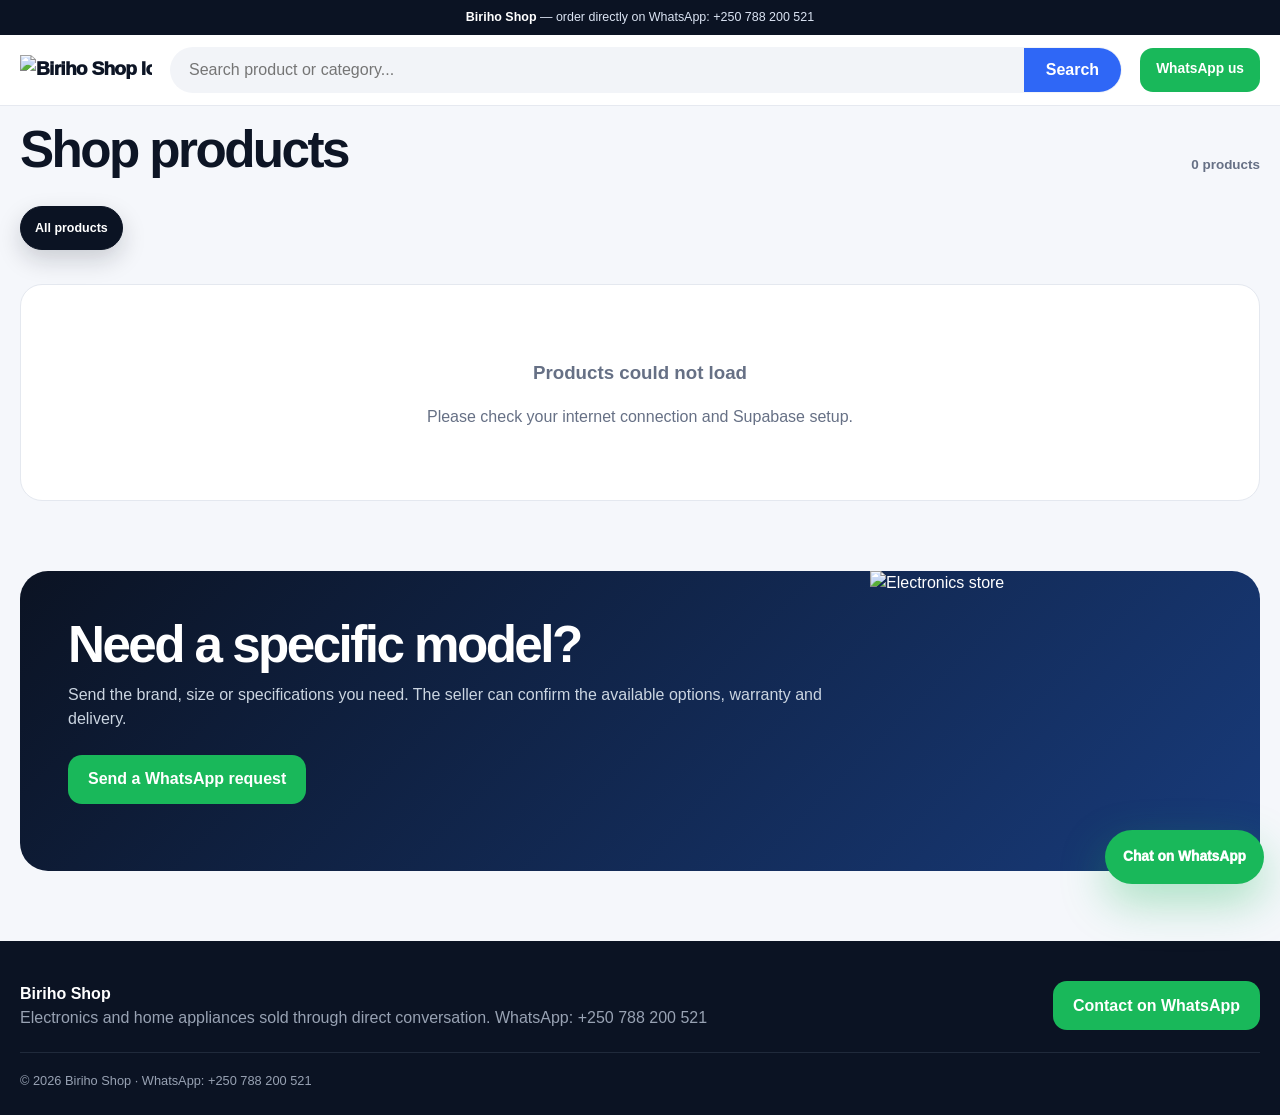
==== index.html @ a07914e0 "Update index.html" ====
<!DOCTYPE html>
<html lang="en">
<head>
<meta charset="UTF-8">
<meta name="viewport" content="width=device-width, initial-scale=1, viewport-fit=cover">
<meta name="theme-color" content="#0c1424">
<meta name="description" content="Responsive electronics and home-appliance showroom with direct WhatsApp ordering.">
<title>Biriho Shop | Electronics & Appliances</title>
<link rel="stylesheet" href="assets/shop.css">

</head>
<body>
<div class="announcement"><strong>Biriho Shop</strong> — order directly on WhatsApp: +250 788 200 521</div>
<header class="header">
  <div class="container nav">
    <a href="#home" class="brand" aria-label="Biriho Shop home"><img src="biriho-logo.svg" alt="Biriho Shop logo" class="brand-logo"></a>
    <form class="search" id="searchForm">
      <input id="searchInput" type="search" placeholder="Search product or category..." aria-label="Search products">
      <button type="submit">Search</button>
    </form>
    <a class="header-wa" id="headerWhatsapp" href="#" target="_blank" rel="noopener">WhatsApp us</a>
  </div>
</header>
<main id="home">
  <section class="catalog" id="catalog">
    <div class="container">
      <div class="section-head">
        <div><h2>Shop products</h2></div>
        <div class="result-count" id="resultCount"></div>
      </div>
      <div class="controls" id="categories" aria-labelledby="categoryTitle">
        <div class="category-panel-head">
          <p class="category-kicker">Find products faster</p>
          <h3 id="categoryTitle">Browse categories</h3>
          <p>Tap a category below to show only those products.</p>
        </div>
        <div class="department-select-wrap">
          <label for="departmentSelect">Product department</label>
          <select id="departmentSelect" aria-label="Choose a product department"></select>
        </div>
        <div class="department-row" id="departmentRow" role="group" aria-label="Product categories"></div>
      </div>
      <div class="product-grid" id="productGrid"></div>
    </div>
  </section>

  <section class="cta">
    <div class="container cta-box">
      <div class="cta-copy"><h2>Need a specific model?</h2><p>Send the brand, size or specifications you need. The seller can confirm the available options, warranty and delivery.</p><a class="btn btn-wa" id="ctaWhatsapp" href="#" target="_blank" rel="noopener" style="margin-top:24px">Send a WhatsApp request</a></div>
      <div class="cta-photo"><img src="https://images.unsplash.com/photo-1550009158-9ebf69173e03?auto=format&fit=crop&w=900&q=82" alt="Electronics store"></div>
    </div>
  </section>
</main>
<footer id="about">
  <div class="container">
    <div class="footer-top"><div><strong>Biriho Shop</strong><div>Electronics and home appliances sold through direct conversation. WhatsApp: +250 788 200 521</div></div><a class="btn btn-wa" id="footerWhatsapp" href="#" target="_blank" rel="noopener">Contact on WhatsApp</a></div>
    <div class="footer-bottom">© 2026 Biriho Shop · WhatsApp: +250 788 200 521</div>
  </div>
</footer>
<a class="floating-wa" id="floatingWhatsapp" href="#" target="_blank" rel="noopener">Chat on WhatsApp</a>

<nav class="mobile-bottom-nav" aria-label="Mobile navigation">
  <a class="mobile-bottom-nav__item is-active" href="#home" data-mobile-nav="home" aria-current="page" aria-label="Home">
    <svg viewBox="0 0 24 24" aria-hidden="true"><path d="M3 10.8 12 3l9 7.8"/><path d="M5.5 9.7V21h13V9.7"/><path d="M9.5 21v-6h5v6"/></svg>
    <span>Home</span>
  </a>
  <a class="mobile-bottom-nav__item" href="#catalog" data-mobile-nav="catalog" aria-label="Shop products">
    <svg viewBox="0 0 24 24" aria-hidden="true"><path d="M3 8h18l-1.2-4H4.2L3 8Z"/><path d="M5 8v12h14V8"/><path d="M9 12h6"/></svg>
    <span>Shop</span>
  </a>
  <a class="mobile-bottom-nav__item" href="#categories" data-mobile-nav="categories" aria-label="Product categories">
    <svg viewBox="0 0 24 24" aria-hidden="true"><rect x="3" y="3" width="7" height="7" rx="1"/><rect x="14" y="3" width="7" height="7" rx="1"/><rect x="3" y="14" width="7" height="7" rx="1"/><rect x="14" y="14" width="7" height="7" rx="1"/></svg>
    <span>Categories</span>
  </a>
  <a class="mobile-bottom-nav__item mobile-bottom-nav__item--whatsapp" id="mobileNavWhatsapp" href="#" target="_blank" rel="noopener" aria-label="Contact Biriho Shop on WhatsApp">
    <svg viewBox="0 0 24 24" aria-hidden="true"><path d="M20.5 11.6a8.5 8.5 0 0 1-12.6 7.5L3 20.5l1.4-4.7A8.5 8.5 0 1 1 20.5 11.6Z"/><path d="M8.2 7.8c.3-.5.6-.5.9-.5h.5c.2 0 .4.1.5.4l.8 1.9c.1.3.1.5-.1.7l-.6.8c-.2.2-.2.4 0 .7.5.9 1.3 1.7 2.2 2.2.3.2.5.2.7 0l.8-1c.2-.2.4-.3.7-.2l1.8.9c.3.1.4.3.4.5 0 .4-.2 1.3-.8 1.8-.6.5-1.5.8-2.5.6-1.1-.2-2.6-.8-4.3-2.3-1.4-1.3-2.4-2.9-2.7-4-.3-1 .1-1.9.5-2.5Z"/></svg>
    <span>WhatsApp</span>
  </a>
  <a class="mobile-bottom-nav__item" href="#about" data-mobile-nav="about" aria-label="About Biriho Shop">
    <svg viewBox="0 0 24 24" aria-hidden="true"><circle cx="12" cy="8" r="4"/><path d="M4 21a8 8 0 0 1 16 0"/></svg>
    <span>About</span>
  </a>
</nav>

<script src="assets/shop.js"></script>
</body>
</html>
---- assets/shop.css ----
:root{
  --bg:#f5f7fb;
  --surface:#ffffff;
  --ink:#0d1525;
  --muted:#667085;
  --line:#e4e8ef;
  --dark:#0b1323;
  --blue:#2f67f6;
  --blue-dark:#1f4ec6;
  --wa:#19b85a;
  --wa-dark:#108d44;
  --radius:22px;
  --shadow:0 20px 55px rgba(15,23,42,.10);
  --container:1240px;
}
*{box-sizing:border-box}
html{scroll-behavior:smooth;-webkit-text-size-adjust:100%}
body{margin:0;font-family:Inter,"Segoe UI",Arial,sans-serif;background:var(--bg);color:var(--ink);line-height:1.5;overflow-x:hidden}
img{display:block;width:100%;max-width:100%}
a{text-decoration:none;color:inherit}
button,input,select{font:inherit}
button{cursor:pointer}
.container{width:min(calc(100% - 28px),var(--container));margin-inline:auto}
.announcement{background:var(--dark);color:#dbe4f3;text-align:center;padding:8px 14px;font-size:.78rem}
.announcement strong{color:#fff}
.header{position:sticky;top:0;z-index:100;background:rgba(255,255,255,.95);border-bottom:1px solid rgba(228,232,239,.92);backdrop-filter:blur(14px)}
.nav{min-height:70px;display:grid;grid-template-columns:auto minmax(0,1fr) auto;align-items:center;gap:18px}
.brand{display:flex;align-items:center;gap:10px;font-size:1.2rem;font-weight:950;letter-spacing:-.04em;white-space:nowrap}
.brand-logo{width:132px;height:auto;object-fit:contain;display:block;flex:0 0 auto}
.brand em{font-style:normal;color:var(--blue)}
.search{display:flex;min-width:0;min-height:46px;background:#f2f4f8;border:1px solid transparent;border-radius:999px;overflow:hidden;transition:.2s}
.search:focus-within{background:#fff;border-color:#9db7ff;box-shadow:0 0 0 4px rgba(47,103,246,.1)}
.search input{width:100%;min-width:0;border:0;outline:0;background:transparent;padding:0 18px;color:var(--ink)}
.search button{border:0;background:var(--blue);color:#fff;padding:0 22px;font-weight:900}
.header-wa{min-height:44px;padding:0 16px;border-radius:13px;background:var(--wa);color:#fff;display:inline-flex;align-items:center;justify-content:center;font-size:.86rem;font-weight:900;white-space:nowrap}
.header-wa:hover{background:var(--wa-dark)}
.btn{min-height:49px;padding:0 20px;border:0;border-radius:14px;display:inline-flex;align-items:center;justify-content:center;font-weight:900}
.btn-wa{background:var(--wa);color:#fff}.btn-wa:hover{background:var(--wa-dark)}
.catalog{padding:18px 0 70px}
.section-head{display:flex;align-items:end;justify-content:space-between;gap:20px;margin-bottom:20px}
.section-head h2{margin:0;font-size:clamp(2rem,4vw,3.35rem);line-height:1;letter-spacing:-.05em}
.section-head p{margin:8px 0 0;color:var(--muted);max-width:700px}
.result-count{color:var(--muted);font-size:.84rem;font-weight:850;white-space:nowrap}
.controls{position:sticky;top:70px;z-index:50;padding:11px 0 14px;background:rgba(245,247,251,.96);backdrop-filter:blur(12px)}
.category-panel-head{display:none}
.department-select-wrap{display:none}
.department-row{display:flex;flex-wrap:wrap;gap:9px}
.chip{min-height:44px;padding:8px 14px;border:1px solid var(--line);border-radius:999px;background:#fff;color:#475467;display:inline-flex;align-items:center;justify-content:center;gap:8px;font-size:.78rem;font-weight:900;text-align:left;transition:background .2s,color .2s,border-color .2s,transform .2s,box-shadow .2s}
.chip:hover{transform:translateY(-1px);border-color:#b9c7e8;box-shadow:0 8px 20px rgba(15,23,42,.08)}
.chip.active{background:var(--dark);color:#fff;border-color:var(--dark);box-shadow:0 10px 24px rgba(11,19,35,.18)}
.chip-icon,.chip-count{display:none}
.chip-name{display:block}
.department-select-wrap label{display:block;margin-bottom:7px;color:#344054;font-size:.75rem;font-weight:900}
.department-select-wrap select{width:100%;min-height:50px;border:1px solid var(--line);border-radius:14px;background:#fff;color:var(--ink);padding:0 14px;font-weight:850;outline:none}
.product-grid{display:grid;grid-template-columns:repeat(4,minmax(0,1fr));gap:18px;margin-top:20px}
.product-card{min-width:0;background:#fff;border:1px solid var(--line);border-radius:var(--radius);overflow:hidden;display:flex;flex-direction:column;transition:.22s}
.product-card:hover{transform:translateY(-4px);box-shadow:var(--shadow);border-color:#cfd8ee}
.product-photo{position:relative;aspect-ratio:4/3;background:#e9edf3;overflow:hidden}
.product-photo img{height:100%;object-fit:cover;transition:transform .4s}
.product-card:hover .product-photo img{transform:scale(1.04)}
.photo-tag{position:absolute;z-index:2;left:12px;top:12px;max-width:calc(100% - 24px);padding:6px 9px;border-radius:999px;background:rgba(255,255,255,.92);font-size:.66rem;font-weight:900;box-shadow:0 8px 20px rgba(15,23,42,.1);white-space:nowrap;overflow:hidden;text-overflow:ellipsis}
.product-body{padding:17px;display:flex;flex:1;flex-direction:column;min-width:0}
.department-label{margin:0;color:var(--blue);font-size:.67rem;font-weight:950;text-transform:uppercase;letter-spacing:.07em}
.product-body h3{margin:6px 0 0;font-size:1.05rem;line-height:1.28;letter-spacing:-.018em;overflow-wrap:anywhere}
.specs{display:flex;flex-wrap:wrap;gap:6px;margin-top:11px}
.specs span{max-width:100%;padding:5px 8px;border-radius:8px;background:#f2f4f7;color:#475467;font-size:.65rem;font-weight:800;overflow-wrap:anywhere}
.tv-size{margin-top:12px}.tv-size label{display:block;margin-bottom:6px;color:#475467;font-size:.72rem;font-weight:850}.tv-size select{width:100%;min-height:42px;border:1px solid var(--line);border-radius:11px;background:#fff;padding:0 10px;outline:none}
.ask-btn{margin-top:auto;padding-top:16px}.ask-btn button{width:100%;min-height:46px;border:0;border-radius:13px;background:var(--wa);color:#fff;font-size:.8rem;font-weight:950}.ask-btn button:hover{background:var(--wa-dark)}
.no-results{grid-column:1/-1;padding:55px 20px;text-align:center;background:#fff;border:1px solid var(--line);border-radius:22px;color:var(--muted)}
.cta{padding:0 0 70px}.cta-box{display:grid;grid-template-columns:1fr 390px;border-radius:28px;overflow:hidden;background:linear-gradient(135deg,#0b1323,#183b7b);color:#fff}.cta-copy{padding:48px}.cta-copy h2{margin:0;font-size:clamp(2rem,4vw,3.4rem);line-height:1;letter-spacing:-.05em}.cta-copy p{margin:12px 0 0;color:#cbd5e1}.cta-photo img{height:100%;min-height:300px;object-fit:cover}
footer{background:var(--dark);color:#98a2b3;padding:40px 0 24px}.footer-top{display:flex;align-items:center;justify-content:space-between;gap:22px}.footer-top strong{color:#fff}.footer-bottom{margin-top:22px;padding-top:18px;border-top:1px solid #202a3b;font-size:.8rem}
.floating-wa{position:fixed;z-index:120;right:max(16px,env(safe-area-inset-right));bottom:max(16px,env(safe-area-inset-bottom));min-height:54px;padding:0 18px;border-radius:999px;background:var(--wa);color:#fff;display:flex;align-items:center;justify-content:center;font-size:.86rem;font-weight:950;box-shadow:0 18px 45px rgba(25,184,90,.35)}
.floating-wa:hover{background:var(--wa-dark)}

@media (max-width:1080px){
  .product-grid{grid-template-columns:repeat(3,minmax(0,1fr))}
}
@media (max-width:820px){
  .container{width:min(calc(100% - 24px),var(--container))}
  .nav{grid-template-columns:auto auto;gap:10px;padding:10px 0}
  .search{grid-column:1/-1;grid-row:2}
.product-grid{grid-template-columns:repeat(2,minmax(0,1fr))}
  .cta-box{grid-template-columns:1fr}.cta-photo{display:none}
  .footer-top{align-items:flex-start;flex-direction:column}
  .controls{top:112px}
}
@media (min-width:561px) and (max-width:820px){
  .controls{position:static;padding:16px;background:#fff;border:1px solid var(--line);border-radius:22px;box-shadow:0 14px 34px rgba(15,23,42,.08);scroll-margin-top:128px}
  .category-panel-head{display:block;margin-bottom:14px}
  .category-panel-head h3{margin:2px 0 0;font-size:1.2rem;line-height:1.15;letter-spacing:-.025em}
  .category-panel-head p{margin:6px 0 0;color:var(--muted);font-size:.8rem}
  .category-kicker{margin:0!important;color:var(--blue)!important;font-size:.67rem!important;font-weight:950;letter-spacing:.08em;text-transform:uppercase}
  .department-select-wrap{display:none}
  .department-row{display:grid;grid-template-columns:repeat(3,minmax(0,1fr));gap:10px}
  .chip{width:100%;min-height:90px;padding:12px 12px;border-radius:18px;background:#f8fafc;justify-content:flex-start;font-size:.8rem;line-height:1.15}
  .chip-icon{display:grid;place-items:center;width:54px;height:54px;flex:0 0 54px;border-radius:16px;background:#eaf0ff;font-size:1.75rem;line-height:1}
  .chip-copy{min-width:0;display:block}
  .chip-name{display:block;color:inherit;font-size:.82rem;font-weight:950;overflow-wrap:anywhere}
  .chip-count{display:block;margin-top:5px;color:#667085;font-size:.68rem;font-weight:800}
  .chip.active .chip-icon{background:rgba(255,255,255,.14)}
  .chip.active .chip-count{color:#cbd5e1}
}
@media (max-width:560px){
  body{padding-bottom:76px}
  .announcement{font-size:.69rem;padding:7px 10px}
  .container{width:min(calc(100% - 20px),var(--container))}
  .nav{min-height:auto;padding:9px 0}
  .brand{font-size:1.02rem}.brand-logo{width:108px;height:auto}
  .header-wa{width:44px;min-height:42px;padding:0;font-size:0}.header-wa:after{content:"Chat";font-size:.68rem}
  .search{min-height:44px}.search input{padding:0 13px;font-size:.86rem}.search button{padding:0 14px;font-size:.82rem}
  .catalog{padding:14px 0 54px}
  .section-head{align-items:flex-start;flex-direction:column;gap:8px}.section-head h2{font-size:2.15rem}.section-head p{font-size:.9rem}.result-count{white-space:normal}
  .controls{position:static;padding:16px;background:#fff;border:1px solid var(--line);border-radius:22px;box-shadow:0 14px 34px rgba(15,23,42,.08);scroll-margin-top:124px}
  .category-panel-head{display:block;margin-bottom:14px}
  .category-panel-head h3{margin:2px 0 0;font-size:1.18rem;line-height:1.15;letter-spacing:-.025em}
  .category-panel-head p{margin:6px 0 0;color:var(--muted);font-size:.78rem}
  .category-kicker{margin:0!important;color:var(--blue)!important;font-size:.67rem!important;font-weight:950;letter-spacing:.08em;text-transform:uppercase}
  .department-select-wrap{display:none}
  .department-row{display:grid;grid-template-columns:repeat(2,minmax(0,1fr));gap:10px}
  .chip{width:100%;min-height:96px;padding:12px 12px;border-radius:18px;background:#f8fafc;justify-content:flex-start;font-size:.8rem;line-height:1.15}
  .chip:hover{transform:none}
  .chip[data-department="All"]{grid-column:1/-1;min-height:78px}
  .chip-icon{display:grid;place-items:center;width:54px;height:54px;flex:0 0 54px;border-radius:16px;background:#eaf0ff;font-size:1.75rem;line-height:1}
  .chip-copy{min-width:0;display:block}
  .chip-name{display:block;color:inherit;font-size:.82rem;font-weight:950;overflow-wrap:anywhere}
  .chip-count{display:block;margin-top:5px;color:#667085;font-size:.68rem;font-weight:800}
  .chip.active .chip-icon{background:rgba(255,255,255,.14)}
  .chip.active .chip-count{color:#cbd5e1}
  .product-grid{grid-template-columns:1fr;gap:14px;margin-top:16px}
  .product-card{border-radius:19px}
  .product-photo{aspect-ratio:16/10}
  .product-body{padding:16px}.product-body h3{font-size:1.02rem}.ask-btn button{min-height:48px}
  .cta{padding-bottom:54px}.cta-box{border-radius:22px}.cta-copy{padding:32px 22px}.cta-copy h2{font-size:2.1rem}.cta-copy .btn{width:100%;margin-top:20px!important}
  footer{padding-top:34px}.footer-bottom{padding-bottom:12px}
  .floating-wa{left:10px;right:10px;bottom:max(10px,env(safe-area-inset-bottom));width:auto;min-height:56px}
}
@media (max-width:360px){
  .container{width:min(calc(100% - 16px),var(--container))}
  .search input{padding:0 10px}.search button{padding:0 11px}
.product-body{padding:14px}
}

/* Mobile bottom navigation */
.mobile-bottom-nav{
  display:none;
}
@media (max-width:820px){
  body{
    padding-bottom:calc(86px + env(safe-area-inset-bottom, 0px));
  }
  .mobile-bottom-nav{
    position:fixed;
    z-index:200;
    left:0;
    right:0;
    bottom:0;
    display:grid;
    grid-template-columns:repeat(5,minmax(0,1fr));
    align-items:stretch;
    min-height:74px;
    padding:7px max(6px,env(safe-area-inset-right,0px)) calc(7px + env(safe-area-inset-bottom,0px)) max(6px,env(safe-area-inset-left,0px));
    background:rgba(11,19,35,.97);
    border-top:1px solid rgba(255,255,255,.10);
    border-radius:20px 20px 0 0;
    box-shadow:0 -14px 38px rgba(11,19,35,.24);
    backdrop-filter:blur(18px);
    -webkit-backdrop-filter:blur(18px);
  }
  .mobile-bottom-nav__item{
    position:relative;
    min-width:0;
    min-height:60px;
    padding:6px 2px 4px;
    border-radius:14px;
    color:#98a2b3;
    display:flex;
    flex-direction:column;
    align-items:center;
    justify-content:center;
    gap:4px;
    font-size:.62rem;
    font-weight:850;
    letter-spacing:.045em;
    line-height:1;
    text-align:center;
    text-transform:uppercase;
    transition:color .2s ease,background .2s ease,transform .2s ease;
    -webkit-tap-highlight-color:transparent;
  }
  .mobile-bottom-nav__item svg{
    width:23px;
    height:23px;
    flex:0 0 auto;
    fill:none;
    stroke:currentColor;
    stroke-width:2;
    stroke-linecap:round;
    stroke-linejoin:round;
  }
  .mobile-bottom-nav__item:active{
    transform:scale(.96);
  }
  .mobile-bottom-nav__item.is-active,
  .mobile-bottom-nav__item[aria-current="page"]{
    color:#fff;
    background:rgba(47,103,246,.18);
  }
  .mobile-bottom-nav__item.is-active:before,
  .mobile-bottom-nav__item[aria-current="page"]:before{
    content:"";
    position:absolute;
    top:2px;
    width:24px;
    height:3px;
    border-radius:999px;
    background:var(--blue);
  }
  .mobile-bottom-nav__item--whatsapp{
    color:#8ee4ad;
  }
  .mobile-bottom-nav__item--whatsapp svg{
    width:25px;
    height:25px;
  }
  .floating-wa{
    display:none;
  }
  #home,#catalog,#categories,#about{
    scroll-margin-top:126px;
  }
}
@media (max-width:360px){
  .mobile-bottom-nav{
    min-height:70px;
    padding-inline:3px;
  }
  .mobile-bottom-nav__item{
    min-height:56px;
    font-size:.56rem;
    letter-spacing:.02em;
  }
  .mobile-bottom-nav__item svg{
    width:21px;
    height:21px;
  }
}
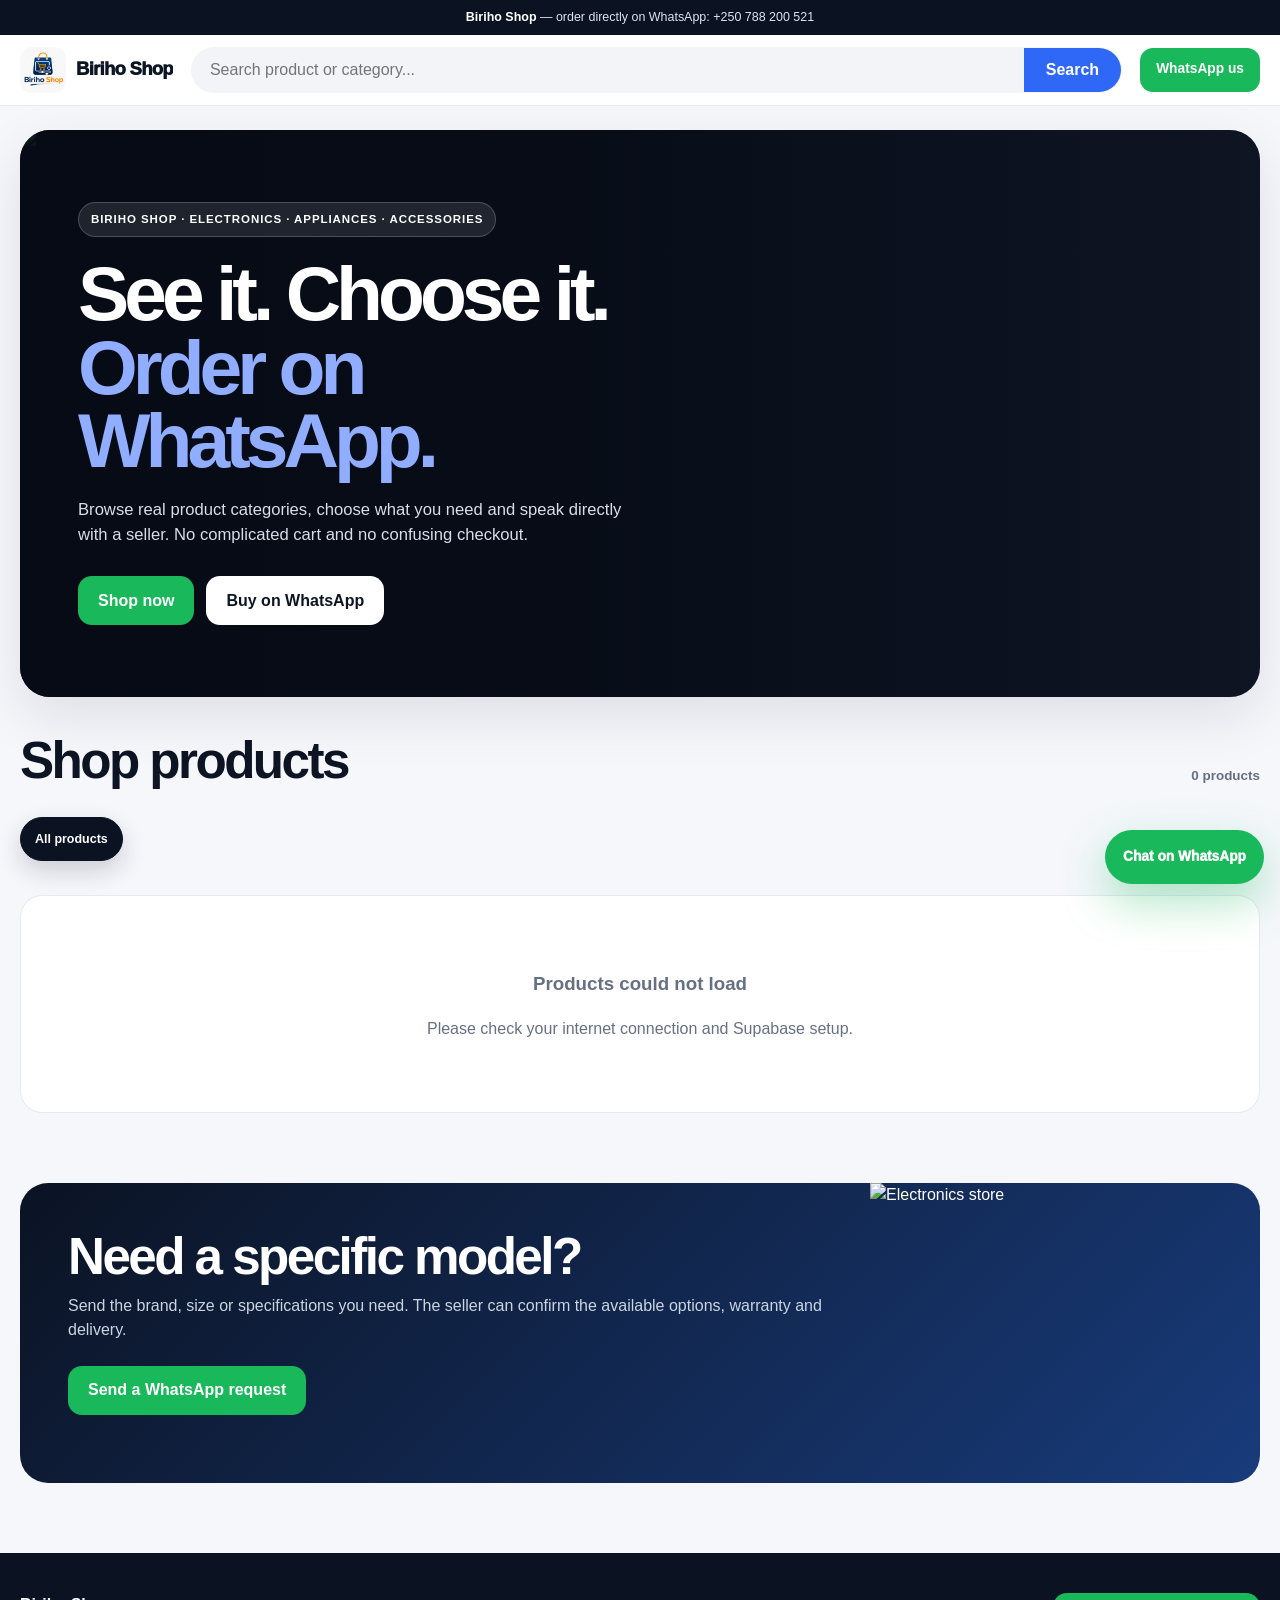
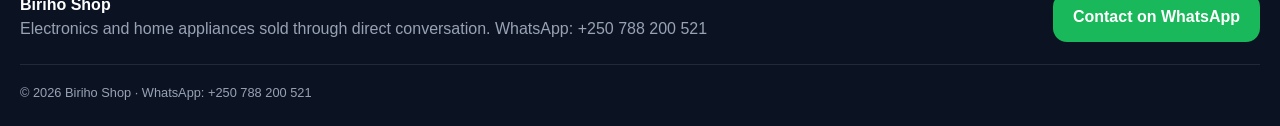
==== commit c0490441: "Improve mobile storefront visuals" ====
--- a/index.html
+++ b/index.html
@@ -4,8 +4,12 @@
 <meta charset="UTF-8">
 <meta name="viewport" content="width=device-width, initial-scale=1, viewport-fit=cover">
 <meta name="theme-color" content="#0c1424">
-<meta name="description" content="Responsive electronics and home-appliance showroom with direct WhatsApp ordering.">
-<title>Biriho Shop | Electronics & Appliances</title>
+<meta name="description" content="Shop top-brand electronics, TVs, and home appliances in Kigali, Rwanda. Browse our catalog and order directly via WhatsApp for fast delivery.">
+<title>Biriho Shop | Electronics & Home Appliances in Kigali</title>
+<meta property="og:title" content="Biriho Shop | Electronics & Appliances">
+<meta property="og:description" content="Browse our showroom catalog and order directly via WhatsApp.">
+<meta property="og:image" content="https://www.biriho.shop/your-preview-image.jpg">
+<meta property="og:url" content="https://www.biriho.shop/">
 <link rel="stylesheet" href="assets/shop.css">
 
 </head>
@@ -13,7 +17,10 @@
 <div class="announcement"><strong>Biriho Shop</strong> — order directly on WhatsApp: +250 788 200 521</div>
 <header class="header">
   <div class="container nav">
-    <a href="#home" class="brand" aria-label="Biriho Shop home"><img src="biriho-logo.svg" alt="Biriho Shop logo" class="brand-logo"></a>
+    <a href="#home" class="brand" aria-label="Biriho Shop home">
+      <img src="biriho_shop_logo.png.png" alt="" class="brand-logo" aria-hidden="true">
+      <span class="brand-name">Biriho Shop</span>
+    </a>
     <form class="search" id="searchForm">
       <input id="searchInput" type="search" placeholder="Search product or category..." aria-label="Search products">
       <button type="submit">Search</button>
@@ -22,6 +29,23 @@
   </div>
 </header>
 <main id="home">
+  <section class="hero" aria-labelledby="heroTitle">
+    <div class="container">
+      <div class="hero-card">
+        <img src="https://images.unsplash.com/photo-1498049794561-7780e7231661?auto=format&fit=crop&w=1800&q=86" alt="Modern electronics showroom" fetchpriority="high">
+        <div class="hero-content">
+          <span class="kicker">Biriho Shop &middot; Electronics &middot; Appliances &middot; Accessories</span>
+          <h1 id="heroTitle">See it. Choose it. <span>Order on WhatsApp.</span></h1>
+          <p>Browse real product categories, choose what you need and speak directly with a seller. No complicated cart and no confusing checkout.</p>
+          <div class="hero-actions">
+            <a class="btn btn-wa" href="#catalog">Shop now</a>
+            <a class="btn btn-light" id="heroWhatsapp" href="#" target="_blank" rel="noopener">Buy on WhatsApp</a>
+          </div>
+        </div>
+      </div>
+    </div>
+  </section>
+
   <section class="catalog" id="catalog">
     <div class="container">
       <div class="section-head">
--- a/assets/shop.css
+++ b/assets/shop.css
@@ -25,17 +25,29 @@
 .announcement strong{color:#fff}
 .header{position:sticky;top:0;z-index:100;background:rgba(255,255,255,.95);border-bottom:1px solid rgba(228,232,239,.92);backdrop-filter:blur(14px)}
 .nav{min-height:70px;display:grid;grid-template-columns:auto minmax(0,1fr) auto;align-items:center;gap:18px}
-.brand{display:flex;align-items:center;gap:10px;font-size:1.2rem;font-weight:950;letter-spacing:-.04em;white-space:nowrap}
-.brand-logo{width:132px;height:auto;object-fit:contain;display:block;flex:0 0 auto}
+.brand{display:flex;align-items:center;gap:10px;min-width:0;font-size:1.2rem;font-weight:950;letter-spacing:-.04em;white-space:nowrap}
+.brand-logo{width:46px;height:46px;object-fit:cover;object-position:center 34%;display:block;flex:0 0 46px;border-radius:12px;background:#fff}
+.brand-name{display:block;min-width:0;color:var(--ink);font-size:1.16rem;font-weight:950;line-height:1;letter-spacing:-.04em;overflow:hidden;text-overflow:ellipsis}
 .brand em{font-style:normal;color:var(--blue)}
 .search{display:flex;min-width:0;min-height:46px;background:#f2f4f8;border:1px solid transparent;border-radius:999px;overflow:hidden;transition:.2s}
 .search:focus-within{background:#fff;border-color:#9db7ff;box-shadow:0 0 0 4px rgba(47,103,246,.1)}
-.search input{width:100%;min-width:0;border:0;outline:0;background:transparent;padding:0 18px;color:var(--ink)}
+.search input{flex:1 1 auto;width:auto;min-width:0;border:0;outline:0;background:transparent;padding:0 18px;color:var(--ink)}
 .search button{border:0;background:var(--blue);color:#fff;padding:0 22px;font-weight:900}
 .header-wa{min-height:44px;padding:0 16px;border-radius:13px;background:var(--wa);color:#fff;display:inline-flex;align-items:center;justify-content:center;font-size:.86rem;font-weight:900;white-space:nowrap}
 .header-wa:hover{background:var(--wa-dark)}
 .btn{min-height:49px;padding:0 20px;border:0;border-radius:14px;display:inline-flex;align-items:center;justify-content:center;font-weight:900}
 .btn-wa{background:var(--wa);color:#fff}.btn-wa:hover{background:var(--wa-dark)}
+.btn-light{background:#fff;color:var(--ink)}
+.hero{padding:24px 0 20px}
+.hero-card{position:relative;min-height:470px;border-radius:30px;overflow:hidden;box-shadow:var(--shadow);background:#111827}
+.hero-card>img{position:absolute;inset:0;width:100%;height:100%;object-fit:cover}
+.hero-card:after{content:"";position:absolute;inset:0;background:linear-gradient(90deg,rgba(5,10,20,.94) 0%,rgba(5,10,20,.80) 45%,rgba(5,10,20,.24) 100%)}
+.hero-content{position:relative;z-index:2;width:min(680px,62%);padding:72px 58px;color:#fff}
+.kicker{display:inline-flex;max-width:100%;padding:8px 12px;border:1px solid rgba(255,255,255,.2);border-radius:999px;background:rgba(255,255,255,.1);font-size:.72rem;font-weight:900;letter-spacing:.08em;text-transform:uppercase}
+.hero h1{margin:20px 0 0;font-size:clamp(3rem,6vw,5.8rem);line-height:.96;letter-spacing:-.065em}
+.hero h1 span{color:#91adff}
+.hero p{max-width:610px;margin:20px 0 0;color:#d6deeb;font-size:1.04rem}
+.hero-actions{display:flex;flex-wrap:wrap;gap:12px;margin-top:28px}
 .catalog{padding:18px 0 70px}
 .section-head{display:flex;align-items:end;justify-content:space-between;gap:20px;margin-bottom:20px}
 .section-head h2{margin:0;font-size:clamp(2rem,4vw,3.35rem);line-height:1;letter-spacing:-.05em}
@@ -55,9 +67,9 @@
 .product-grid{display:grid;grid-template-columns:repeat(4,minmax(0,1fr));gap:18px;margin-top:20px}
 .product-card{min-width:0;background:#fff;border:1px solid var(--line);border-radius:var(--radius);overflow:hidden;display:flex;flex-direction:column;transition:.22s}
 .product-card:hover{transform:translateY(-4px);box-shadow:var(--shadow);border-color:#cfd8ee}
-.product-photo{position:relative;aspect-ratio:4/3;background:#e9edf3;overflow:hidden}
-.product-photo img{height:100%;object-fit:cover;transition:transform .4s}
-.product-card:hover .product-photo img{transform:scale(1.04)}
+.product-photo{position:relative;aspect-ratio:1/1;background:#fff;overflow:hidden}
+.product-photo img{width:100%;height:100%;object-fit:contain;padding:12px;background:#fff;transition:transform .4s}
+.product-card:hover .product-photo img{transform:scale(1.02)}
 .photo-tag{position:absolute;z-index:2;left:12px;top:12px;max-width:calc(100% - 24px);padding:6px 9px;border-radius:999px;background:rgba(255,255,255,.92);font-size:.66rem;font-weight:900;box-shadow:0 8px 20px rgba(15,23,42,.1);white-space:nowrap;overflow:hidden;text-overflow:ellipsis}
 .product-body{padding:17px;display:flex;flex:1;flex-direction:column;min-width:0}
 .department-label{margin:0;color:var(--blue);font-size:.67rem;font-weight:950;text-transform:uppercase;letter-spacing:.07em}
@@ -74,12 +86,16 @@
 
 @media (max-width:1080px){
   .product-grid{grid-template-columns:repeat(3,minmax(0,1fr))}
+  .hero-content{width:68%;padding:60px 46px}
 }
 @media (max-width:820px){
   .container{width:min(calc(100% - 24px),var(--container))}
   .nav{grid-template-columns:auto auto;gap:10px;padding:10px 0}
   .search{grid-column:1/-1;grid-row:2}
-.product-grid{grid-template-columns:repeat(2,minmax(0,1fr))}
+  .hero-card{min-height:470px}
+  .hero-content{width:100%;padding:48px 34px}
+  .hero-card:after{background:linear-gradient(180deg,rgba(5,10,20,.87) 0%,rgba(5,10,20,.70) 56%,rgba(5,10,20,.38) 100%)}
+  .product-grid{grid-template-columns:repeat(2,minmax(0,1fr))}
   .cta-box{grid-template-columns:1fr}.cta-photo{display:none}
   .footer-top{align-items:flex-start;flex-direction:column}
   .controls{top:112px}
@@ -105,9 +121,15 @@
   .announcement{font-size:.69rem;padding:7px 10px}
   .container{width:min(calc(100% - 20px),var(--container))}
   .nav{min-height:auto;padding:9px 0}
-  .brand{font-size:1.02rem}.brand-logo{width:108px;height:auto}
+  .brand{max-width:calc(100vw - 116px);gap:8px;font-size:1.02rem}.brand-logo{width:42px;height:42px;flex-basis:42px;border-radius:11px}.brand-name{font-size:1.02rem}
   .header-wa{width:44px;min-height:42px;padding:0;font-size:0}.header-wa:after{content:"Chat";font-size:.68rem}
   .search{min-height:44px}.search input{padding:0 13px;font-size:.86rem}.search button{padding:0 14px;font-size:.82rem}
+  .hero{padding:12px 0 16px}
+  .hero-card{min-height:430px;border-radius:22px}
+  .hero-content{padding:36px 22px}
+  .hero h1{font-size:clamp(2.45rem,13vw,3.6rem)}
+  .hero p{font-size:.92rem}
+  .hero-actions{display:grid;grid-template-columns:1fr;gap:10px}.hero-actions .btn{width:100%}
   .catalog{padding:14px 0 54px}
   .section-head{align-items:flex-start;flex-direction:column;gap:8px}.section-head h2{font-size:2.15rem}.section-head p{font-size:.9rem}.result-count{white-space:normal}
   .controls{position:static;padding:16px;background:#fff;border:1px solid var(--line);border-radius:22px;box-shadow:0 14px 34px rgba(15,23,42,.08);scroll-margin-top:124px}
@@ -128,7 +150,7 @@
   .chip.active .chip-count{color:#cbd5e1}
   .product-grid{grid-template-columns:1fr;gap:14px;margin-top:16px}
   .product-card{border-radius:19px}
-  .product-photo{aspect-ratio:16/10}
+  .product-photo{aspect-ratio:1/1}
   .product-body{padding:16px}.product-body h3{font-size:1.02rem}.ask-btn button{min-height:48px}
   .cta{padding-bottom:54px}.cta-box{border-radius:22px}.cta-copy{padding:32px 22px}.cta-copy h2{font-size:2.1rem}.cta-copy .btn{width:100%;margin-top:20px!important}
   footer{padding-top:34px}.footer-bottom{padding-bottom:12px}
@@ -137,7 +159,8 @@
 @media (max-width:360px){
   .container{width:min(calc(100% - 16px),var(--container))}
   .search input{padding:0 10px}.search button{padding:0 11px}
-.product-body{padding:14px}
+  .hero-content{padding:32px 18px}.hero h1{font-size:2.35rem}
+  .product-body{padding:14px}
 }
 
 /* Mobile bottom navigation */
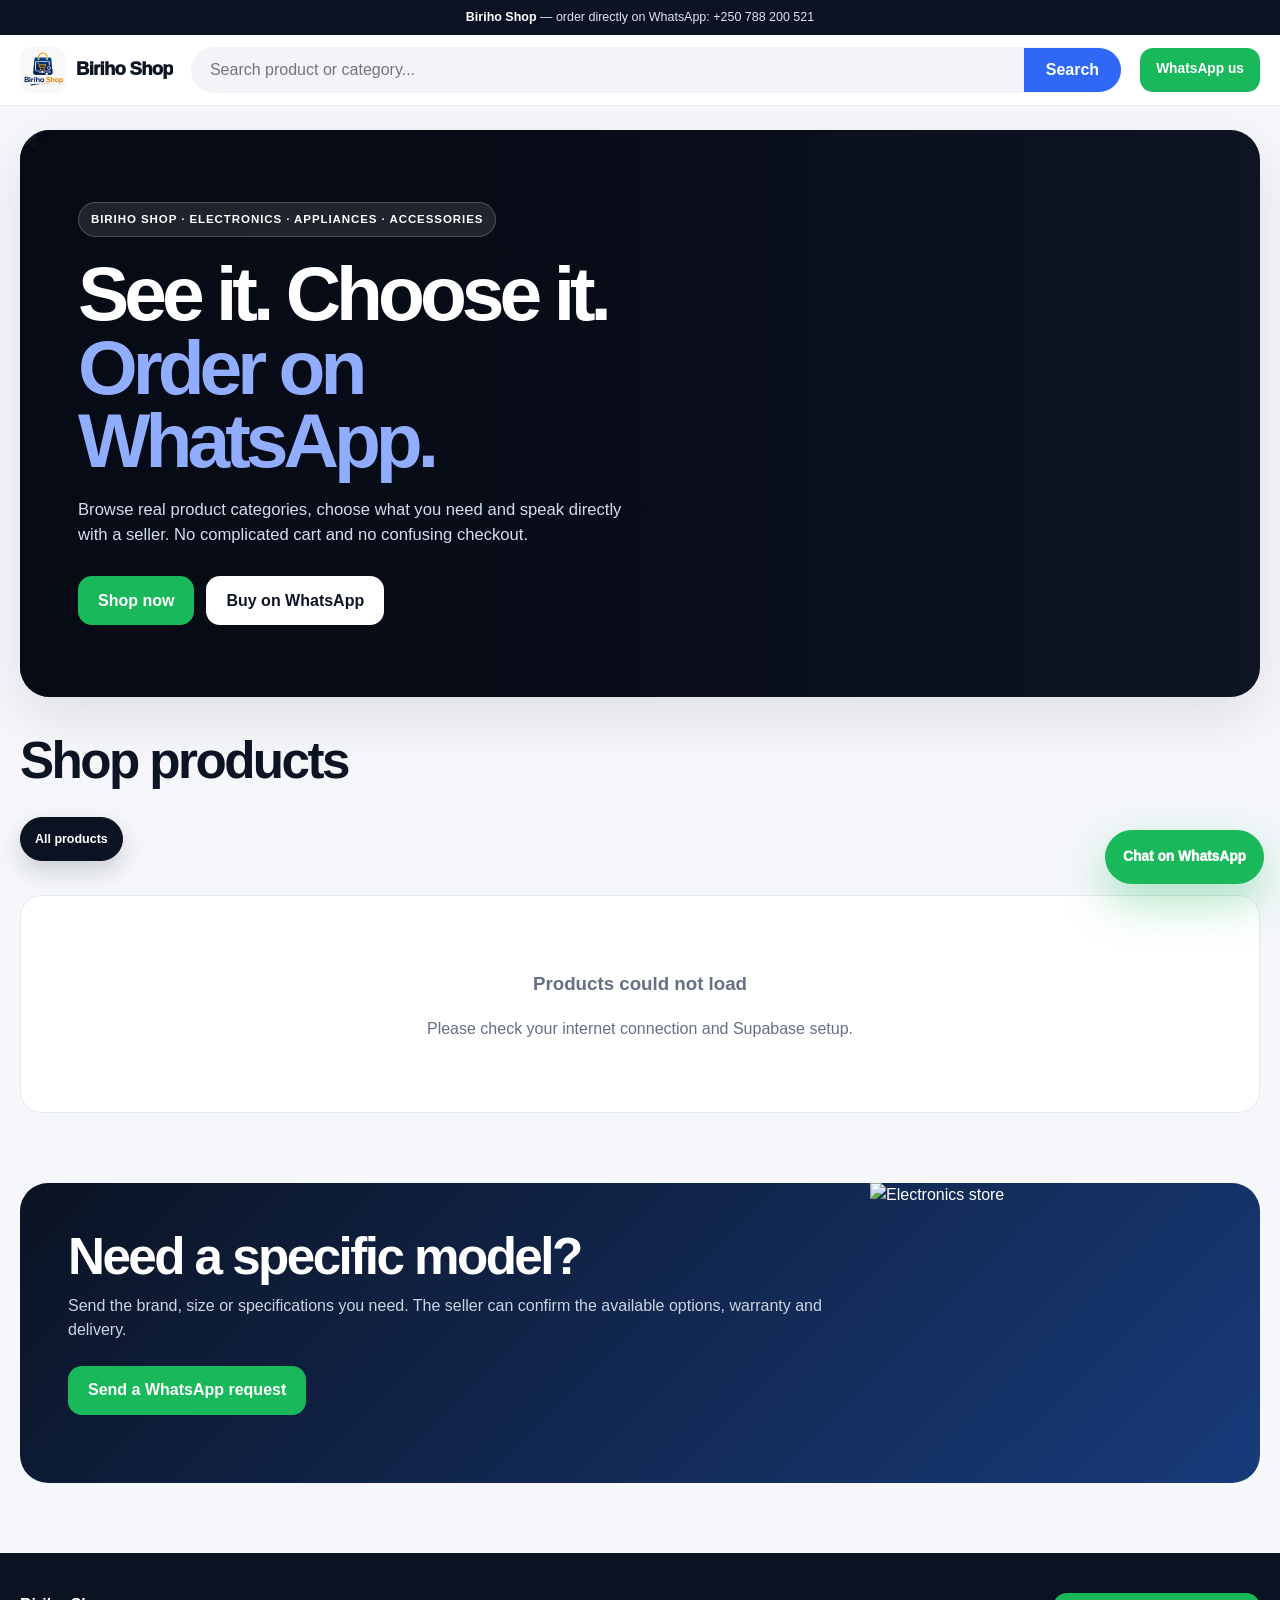
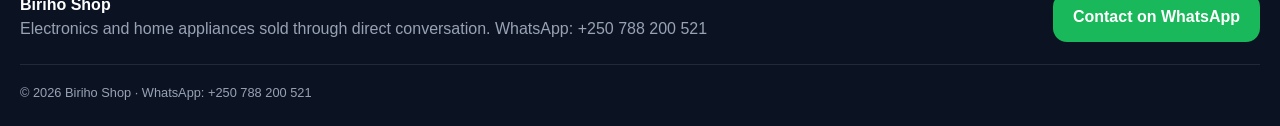
==== commit 5d9c7610: "Hide public product counts" ====
--- a/index.html
+++ b/index.html
@@ -50,7 +50,6 @@
     <div class="container">
       <div class="section-head">
         <div><h2>Shop products</h2></div>
-        <div class="result-count" id="resultCount"></div>
       </div>
       <div class="controls" id="categories" aria-labelledby="categoryTitle">
         <div class="category-panel-head">
--- a/assets/shop.css
+++ b/assets/shop.css
@@ -60,7 +60,7 @@
 .chip{min-height:44px;padding:8px 14px;border:1px solid var(--line);border-radius:999px;background:#fff;color:#475467;display:inline-flex;align-items:center;justify-content:center;gap:8px;font-size:.78rem;font-weight:900;text-align:left;transition:background .2s,color .2s,border-color .2s,transform .2s,box-shadow .2s}
 .chip:hover{transform:translateY(-1px);border-color:#b9c7e8;box-shadow:0 8px 20px rgba(15,23,42,.08)}
 .chip.active{background:var(--dark);color:#fff;border-color:var(--dark);box-shadow:0 10px 24px rgba(11,19,35,.18)}
-.chip-icon,.chip-count{display:none}
+.chip-icon{display:none}
 .chip-name{display:block}
 .department-select-wrap label{display:block;margin-bottom:7px;color:#344054;font-size:.75rem;font-weight:900}
 .department-select-wrap select{width:100%;min-height:50px;border:1px solid var(--line);border-radius:14px;background:#fff;color:var(--ink);padding:0 14px;font-weight:850;outline:none}
@@ -112,9 +112,7 @@
   .chip-icon{display:grid;place-items:center;width:54px;height:54px;flex:0 0 54px;border-radius:16px;background:#eaf0ff;font-size:1.75rem;line-height:1}
   .chip-copy{min-width:0;display:block}
   .chip-name{display:block;color:inherit;font-size:.82rem;font-weight:950;overflow-wrap:anywhere}
-  .chip-count{display:block;margin-top:5px;color:#667085;font-size:.68rem;font-weight:800}
   .chip.active .chip-icon{background:rgba(255,255,255,.14)}
-  .chip.active .chip-count{color:#cbd5e1}
 }
 @media (max-width:560px){
   body{padding-bottom:76px}
@@ -145,9 +143,7 @@
   .chip-icon{display:grid;place-items:center;width:54px;height:54px;flex:0 0 54px;border-radius:16px;background:#eaf0ff;font-size:1.75rem;line-height:1}
   .chip-copy{min-width:0;display:block}
   .chip-name{display:block;color:inherit;font-size:.82rem;font-weight:950;overflow-wrap:anywhere}
-  .chip-count{display:block;margin-top:5px;color:#667085;font-size:.68rem;font-weight:800}
   .chip.active .chip-icon{background:rgba(255,255,255,.14)}
-  .chip.active .chip-count{color:#cbd5e1}
   .product-grid{grid-template-columns:1fr;gap:14px;margin-top:16px}
   .product-card{border-radius:19px}
   .product-photo{aspect-ratio:1/1}
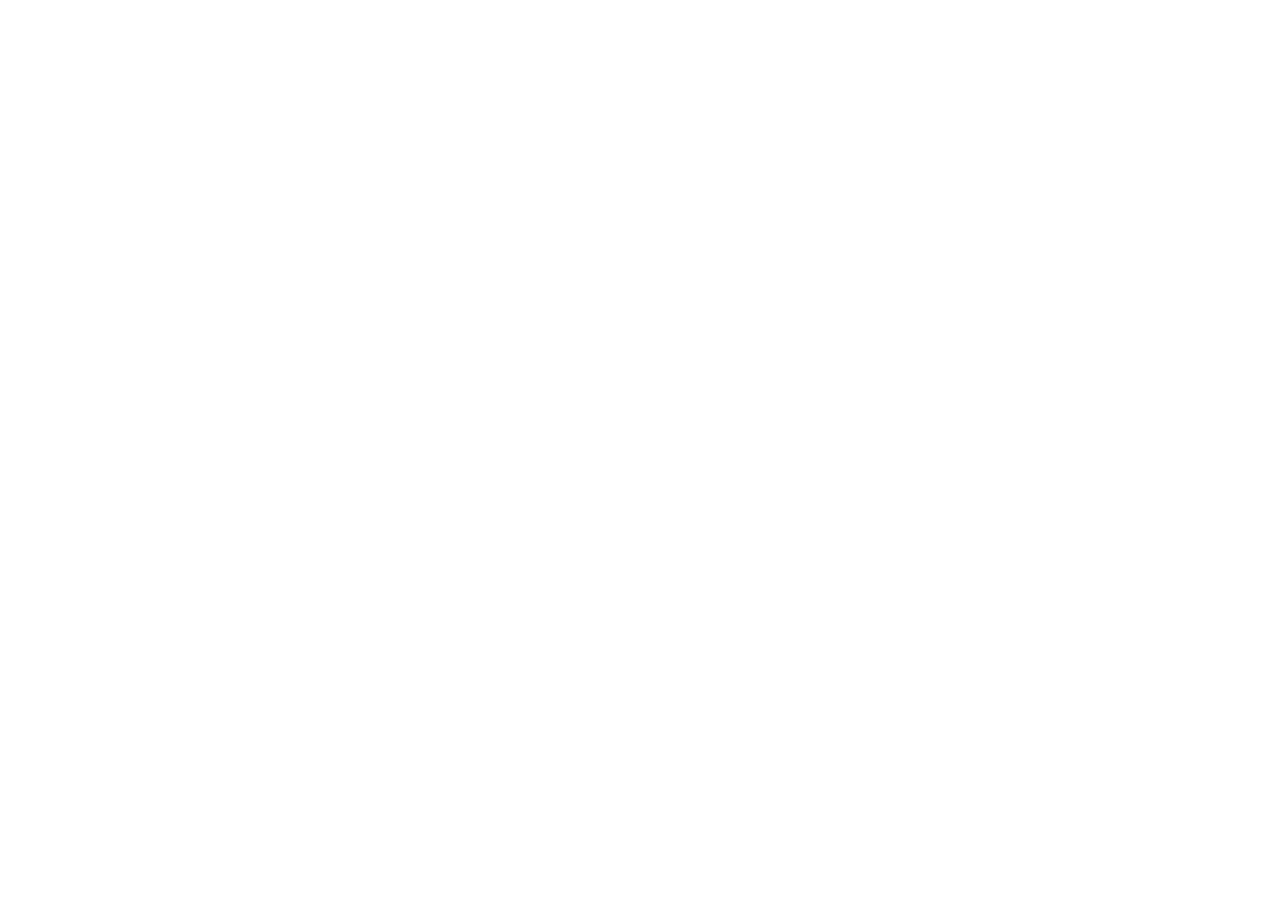
==== commit 1e3dfcd3: "Add favicon metadata and force HTTPS on storefront" ====
--- a/index.html
+++ b/index.html
@@ -5,13 +5,31 @@
 <meta name="viewport" content="width=device-width, initial-scale=1, viewport-fit=cover">
 <meta name="theme-color" content="#0c1424">
 <meta name="description" content="Shop top-brand electronics, TVs, and home appliances in Kigali, Rwanda. Browse our catalog and order directly via WhatsApp for fast delivery.">
+<meta name="application-name" content="Biriho Shop">
+<meta name="apple-mobile-web-app-title" content="Biriho Shop">
+<meta name="apple-mobile-web-app-capable" content="yes">
+<meta name="apple-mobile-web-app-status-bar-style" content="black-translucent">
 <title>Biriho Shop | Electronics & Home Appliances in Kigali</title>
 <meta property="og:title" content="Biriho Shop | Electronics & Appliances">
 <meta property="og:description" content="Browse our showroom catalog and order directly via WhatsApp.">
-<meta property="og:image" content="https://www.biriho.shop/your-preview-image.jpg">
-<meta property="og:url" content="https://www.biriho.shop/">
+<meta property="og:image" content="https://biriho.shop/biriho_shop_logo.png.png">
+<meta property="og:url" content="https://biriho.shop/">
+<meta property="og:type" content="website">
+<link rel="canonical" href="https://biriho.shop/">
+<link rel="icon" href="/favicon.svg?v=2" type="image/svg+xml">
+<link rel="shortcut icon" href="/favicon.svg?v=2" type="image/svg+xml">
+<link rel="apple-touch-icon" href="/biriho_shop_logo.png.png">
+<link rel="manifest" href="/site.webmanifest">
 <link rel="stylesheet" href="assets/shop.css">
-
+<link rel="stylesheet" href="assets/shop-performance.css">
+<script>
+(function(){
+  var localHosts={"localhost":true,"127.0.0.1":true,"0.0.0.0":true};
+  if(location.protocol==="http:"&&!localHosts[location.hostname]){
+    location.replace("https://"+location.host+location.pathname+location.search+location.hash);
+  }
+})();
+</script>
 </head>
 <body>
 <div class="announcement"><strong>Biriho Shop</strong> — order directly on WhatsApp: +250 788 200 521</div>
@@ -105,6 +123,6 @@
   </a>
 </nav>
 
-<script src="assets/shop.js"></script>
+<script src="assets/catalog.js"></script>
 </body>
 </html>
--- a/assets/shop-performance.css
+++ b/assets/shop-performance.css
@@ -0,0 +1,68 @@
+/* Faster product rendering and integrated price presentation */
+.product-card{
+  content-visibility:auto;
+  contain:layout paint style;
+  contain-intrinsic-size:520px;
+}
+.product-photo img{
+  aspect-ratio:1/1;
+}
+.product-price{
+  margin-top:12px;
+  color:var(--ink);
+  font-size:1.14rem;
+  font-weight:950;
+  letter-spacing:-.025em;
+  line-height:1.15;
+}
+.product-price.price-request{
+  color:var(--muted);
+  font-size:.78rem;
+  font-weight:850;
+  letter-spacing:0;
+}
+.product-price-label{
+  display:block;
+  margin-bottom:3px;
+  color:var(--muted);
+  font-size:.61rem;
+  font-weight:950;
+  letter-spacing:.07em;
+  text-transform:uppercase;
+}
+.catalog-loading{
+  min-height:190px;
+  display:flex;
+  flex-direction:column;
+  align-items:center;
+  justify-content:center;
+  gap:12px;
+}
+.loading-spinner{
+  width:32px;
+  height:32px;
+  border:3px solid #dce3ef;
+  border-top-color:var(--blue);
+  border-radius:50%;
+  animation:catalog-spin .8s linear infinite;
+}
+@keyframes catalog-spin{to{transform:rotate(360deg)}}
+
+@media (hover:none){
+  .product-card:hover{transform:none;box-shadow:none}
+  .product-photo img{transition:none}
+  .product-card:hover .product-photo img{transform:none}
+}
+
+@media (max-width:560px){
+  .product-card{contain-intrinsic-size:610px}
+  .product-photo img{padding:9px}
+  .product-price{font-size:1.08rem}
+  .specs{gap:5px}
+  .specs span{padding:4px 7px}
+}
+
+@media (prefers-reduced-motion:reduce){
+  .loading-spinner{animation:none}
+  .product-card,.product-photo img{transition:none!important}
+}
